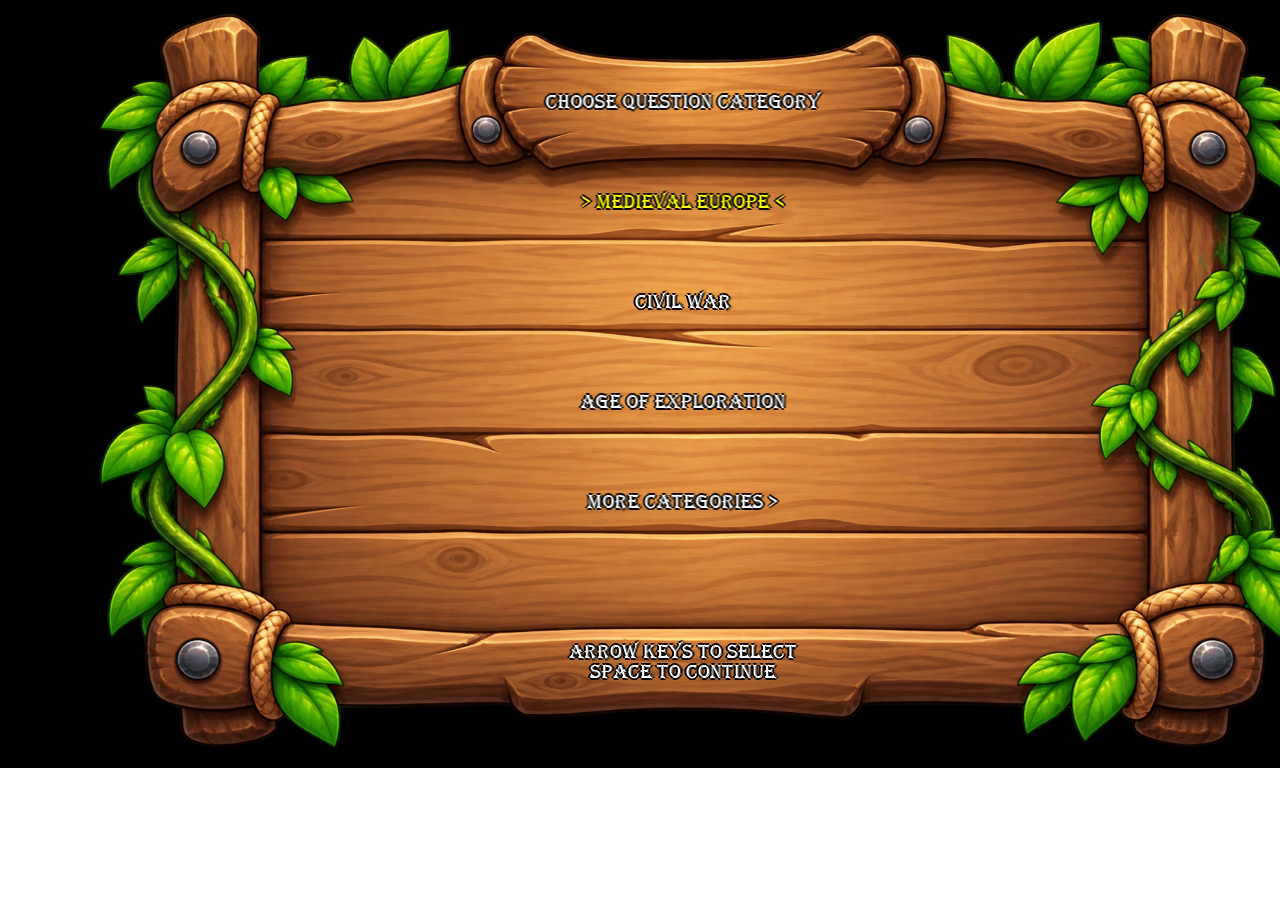
==== Snake/Snake/Online Snake/index.html @ 4859d7e5 "add snake game" ====
<!DOCTYPE html>
<html lang="en">

    <!-- Custom PreHead code is injected here -->
    

    <head>
        <meta http-equiv="X-UA-Compatible" content="IE=edge" />
        <meta name="apple-mobile-web-app-capable" content="yes" />
        <meta name ="viewport" content="width=device-width, initial-scale=1.0, maximum-scale=1.0, user-scalable=0" />
        <meta name="apple-mobile-web-app-status-bar-style" content="black-translucent" />
        <meta charset="utf-8"/>

        <!-- Builtin injector for disabling cache -->
        <meta http-equiv="pragma" content="no-cache"/>

        <!-- Set the title bar of the page -->
        <title>Snake-WH</title>

        <!-- Custom PreStyle code is injected here -->
        

        <!-- Set the background colour of the document -->
        <style>
            body {
                background: #0;
                color: #cccccc;
                margin: 0px;
                padding: 0px;
                border: 0px;
            }

            canvas {
                image-rendering: optimizeSpeed;
                -webkit-interpolation-mode: nearest-neighbor;
                -ms-touch-action: none;
                touch-action: none;
                margin: 0px;
                padding: 0px;
                border: 0px;
            }
            :-webkit-full-screen #canvas {
                width: 100%;
                height: 100%;
            }
            :-webkit-full-screen {
                width: 100%;
                height: 100%;
            }
            
            /* Custom Runner Styles */
            div.gm4html5_div_class {
                margin: 0px;
                padding: 0px;
                border: 0px;
            }
            div.gm4html5_login {
                padding: 20px;
                position: absolute;
                border: solid 2px #000000;
                background-color: #404040;
                color:#00ff00;
                border-radius: 15px;
                box-shadow: #101010 20px 20px 40px;
            }
            div.gm4html5_cancel_button {
                float: right;
            }
            div.gm4html5_login_button {
                float: left;
            }
            div.gm4html5_login_header {
                text-align: center;
            }
            /* END - Custom Runner Styles */
            
        </style>

        <!-- Custom PostStyle code is injected here -->
        

        <!-- Builtin injector for injecting flurry analytics code -->
        
    </head>

    <!-- Custom PostHead code is injected here -->
    

    <!-- Custom PreBody code is injected here -->
    

    <body>
        <!-- Custom BodyStart code is injected here -->
        

        <div class="gm4html5_div_class" id="gm4html5_div_id">
            
            <!-- Builtin injector for splash screen -->
            

            <!-- Custom PreCanvas code is injected here -->
            

            <!-- Create the canvas element the game draws to -->
            <canvas id="canvas" width="1366" height="768" >
                
                <p>Your browser doesn't support HTML5 canvas.</p>
            </canvas>
            
            <!-- Custom PostCanvas code is injected here -->
            
        </div>

        <!-- Run the game code -->
        <script type="text/javascript" src="html5game/Snake-WH.js?cachebust=1529817850"></script>

        <!-- Builtin injector for injecting runner path -->
        

        <script>window.onload = GameMaker_Init;</script>

        <!-- Builtin injector for injecting google analytics code -->
        

        <!-- Custom BodyEnd code is injected here -->
        
    </body>

    <!-- Custom PostBody code is injected here -->
    
</html>
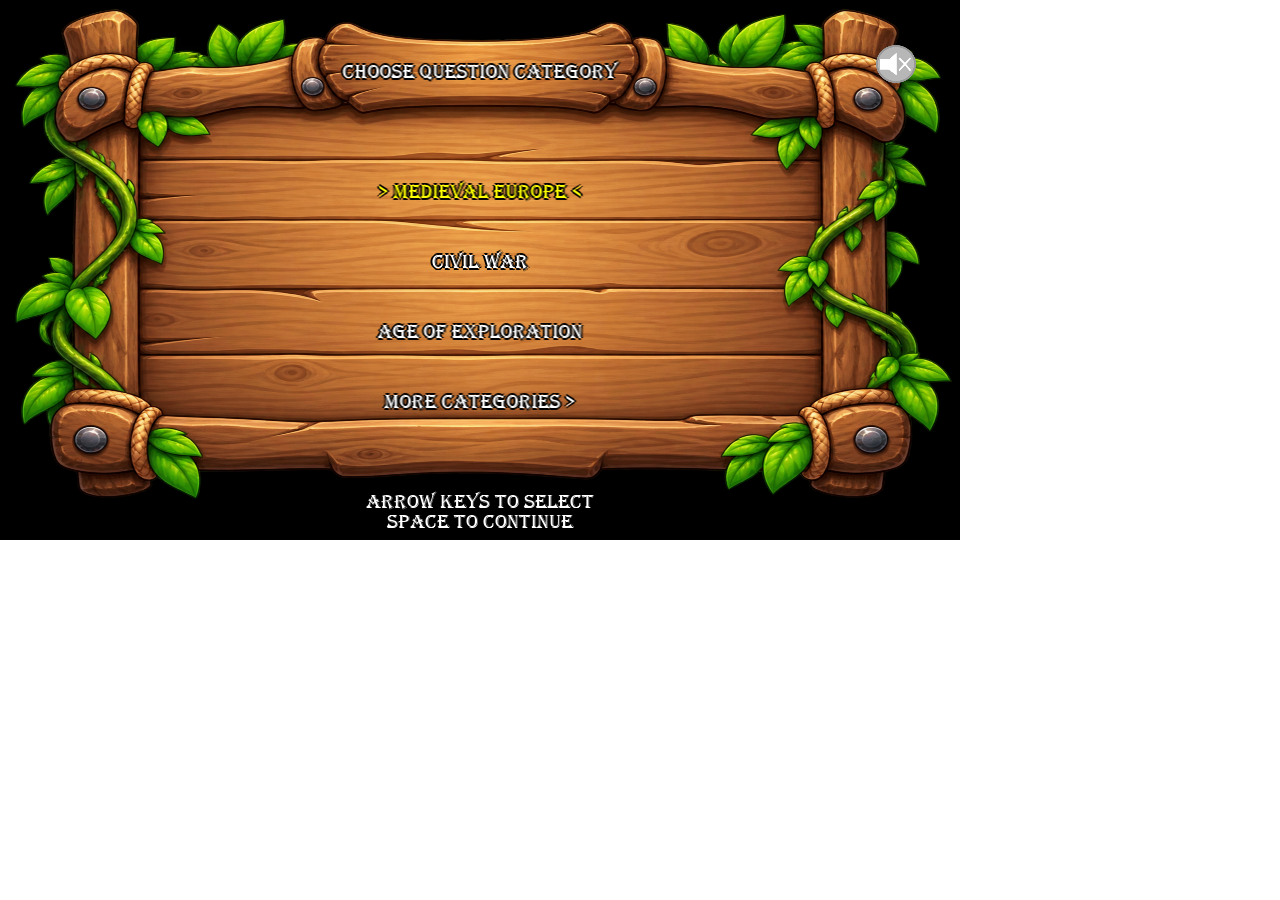
==== commit cc166a5d: "update snake game size" ====
--- a/Snake/Snake/Online Snake/index.html
+++ b/Snake/Snake/Online Snake/index.html
@@ -102,7 +102,7 @@
             
 
             <!-- Create the canvas element the game draws to -->
-            <canvas id="canvas" width="1366" height="768" >
+            <canvas id="canvas" width="960" height="540" >
                 
                 <p>Your browser doesn't support HTML5 canvas.</p>
             </canvas>
@@ -112,7 +112,7 @@
         </div>
 
         <!-- Run the game code -->
-        <script type="text/javascript" src="html5game/Snake-WH.js?cachebust=1529817850"></script>
+        <script type="text/javascript" src="html5game/Snake-WH.js?cachebust=552026462"></script>
 
         <!-- Builtin injector for injecting runner path -->
         
